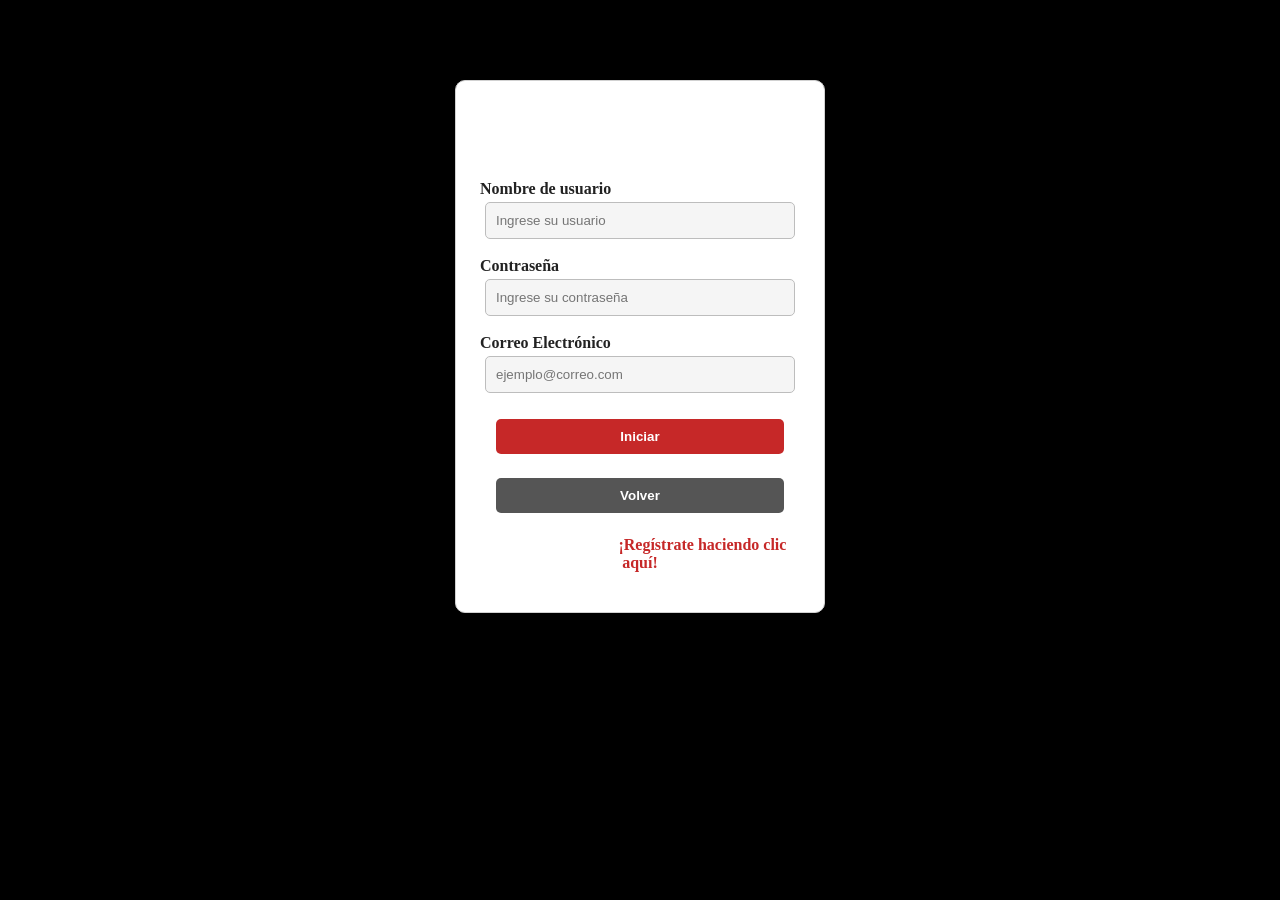
==== login.html @ cfed103f "Firts commit" ====
<!DOCTYPE html>
<html lang="es">

<head>

    <meta charset="UTF-8">
    <meta name="viewport" content="width=device-width, initial-scale=1.0">
    <link rel="stylesheet" href="style.css">

    <title>Inicio de Sesión</title>

</head>

<body>

    <div class="login">

        <h2 class="titulologin">Inicio de Sesión</h2>

        <p class="parrafologin">Nombre de usuario</p>
        <input type="text" name="User" id="Username" placeholder="Ingrese su usuario" required>

        <p class="parrafologin">Contraseña</p>
        <input type="password" name="Password" id="Password" placeholder="Ingrese su contraseña" required>

        <p class="parrafologin">Correo Electrónico</p>
        <input type="email" name="mail" id="Email" placeholder="ejemplo@correo.com" required>

        <button class="botonlogin" onclick="login()">Iniciar</button>

        <button class="botonback" onclick="location.href='./index.html'">Volver</button>

        <p class="registerlink"> ¿No tienes cuenta? 
        <a href="register.html">¡Regístrate haciendo clic aquí!</a>
</p>
    </div>
   
</body>
<script src="/js/LoginScripts.js" defer></script>
</html>
---- style.css ----
body{
    margin: 0;
    font-family: Arial;
    background-color: black;
    color: white;
}
header{
    display: flex;
    justify-content: space-between;
    align-items: center;
    padding: 20px;
    background-color: black;
    position: sticky;
    top: 0;
}
.logo{
    width: 60px;
}
nav a{
    color: white;
    text-decoration: none;
    margin-left: 20px;
    transition: 0.3s ease;
}

nav a:hover{
    text-decoration: underline;
    color: #b7b7b7
}
.hero{
    position: relative;
    height: 80vh;
    max-height: 70rem;

    display: flex;
    justify-content: center;
    align-items: center;

    overflow: hidden;
}

.hero::before{
    content: "";
    position: absolute;
    inset: 0;

    background-image: url("img/fondo.png");
    background-size: 100% 100%;
    background-position: center;

    filter: blur(5px);
}

.hero *{
    position: relative;
    z-index: 1;
}

#relleno{
    min-height: 100vh;
}
.overlay{
    text-align: center;
    background-color: rgba(0, 0, 0, 0.733);
    padding: 30px;
    border-radius: 10px;
}
button{
    background-color: red;
    color: white;
    border: none;
    padding: 12px 15px;
    border-radius: 20px;
    margin-left: 20px;
    transition: 0.3s ease;
}
button:hover{
    background-color: darkred;
}

.parrafologin {
    font-family: 'Times New Roman', Times, serif;
    margin: 8px 0 4px 0;
    text-align: left;
    font-weight: 600;
    color: #222222;
}

.login {
    max-width: 320px;
    display: flex;
    flex-direction: column;
    font-family: 'Times New Roman', Times, serif;
    margin: 80px auto;
    border: 1px solid #d1d1d1;
    padding: 1.5rem;
    background-color: #ffffff;
    border-radius: 10px;
    box-shadow: 0 4px 12px rgba(0, 0, 0, 0.15);
}

.login input {
    margin: 0 auto 10px auto;
    padding: 10px;
    width: 90%;
    border: 1px solid #bdbdbd;
    border-radius: 5px;
    background-color: #f5f5f5;
    color: #222222;
    transition: 0.3s;
}

.login input:focus {
    outline: none;
    border-color: #c62828;
    background-color: #ffffff;
    box-shadow: 0 0 5px rgba(198, 40, 40, 0.3);
}

.botonlogin {
    margin: 1rem auto;
    background-color: #c62828;
    color: white;
    padding: 10px 20px;
    border: none;
    border-radius: 5px;
    cursor: pointer;
    width: 90%;
    font-weight: bold;
    transition: 0.3s;
}

.botonlogin:hover {
    background-color: #a61f1f;
}

.registerlink{
    text-align: center;
    margin-top: 15px;
}

.registerlink a{
    color: #c62828;
    font-weight: bold;
    text-decoration: none;
}

.registerlink a:hover{
    text-decoration: underline;
}

.botonback {
    margin: 0.5rem auto;
    background-color: #555555;
    color: white;
    padding: 10px 20px;
    border: none;
    border-radius: 5px;
    cursor: pointer;
    width: 90%;
    font-weight: bold;
    transition: 0.3s;
}

.botonback:hover {
    background-color: #333333;
}
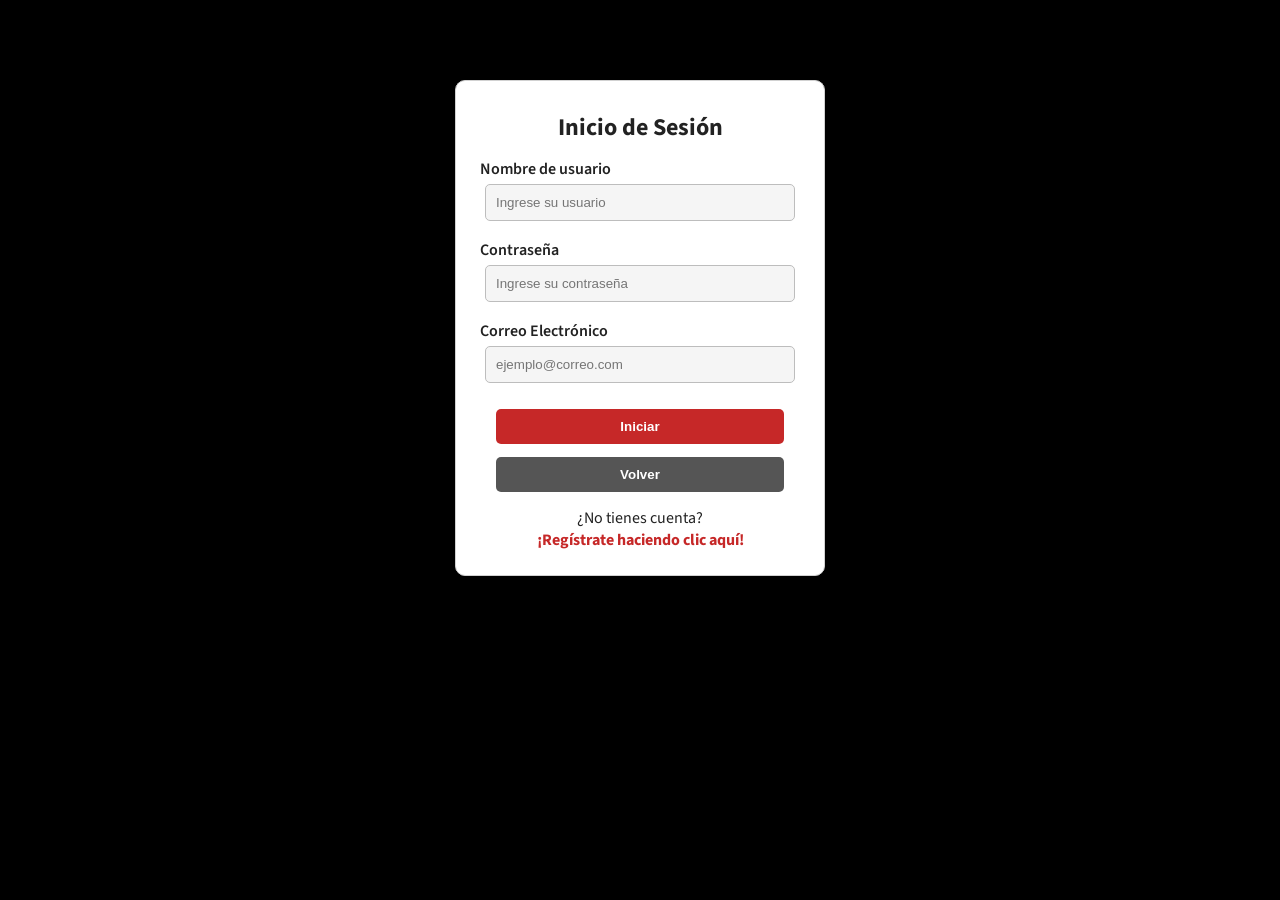
==== commit ea207dad: "retoques esteticos login y register" ====
--- a/login.html
+++ b/login.html
@@ -5,7 +5,11 @@
 
     <meta charset="UTF-8">
     <meta name="viewport" content="width=device-width, initial-scale=1.0">
-    <link rel="stylesheet" href="style.css">
+    <link rel="stylesheet" href="./root.css">
+    <link rel="stylesheet" href="./css/login.css">
+    <link rel="preconnect" href="https://fonts.googleapis.com">
+<link rel="preconnect" href="https://fonts.gstatic.com" crossorigin>
+<link href="https://fonts.googleapis.com/css2?family=Source+Sans+3:ital,wght@0,200..900;1,200..900&display=swap" rel="stylesheet">
 
     <title>Inicio de Sesión</title>
 
@@ -30,11 +34,11 @@
 
         <button class="botonback" onclick="location.href='./index.html'">Volver</button>
 
-        <p class="registerlink"> ¿No tienes cuenta? 
-        <a href="register.html">¡Regístrate haciendo clic aquí!</a>
-</p>
+        <p class="registerlink"> ¿No tienes cuenta?</p>
+        <a class="a" href="register.html">¡Regístrate haciendo clic aquí!</a>
+
     </div>
    
 </body>
-<script src="/js/LoginScripts.js" defer></script>
+<script src="./js/LoginScripts.js" defer></script>
 </html>
--- a/root.css
+++ b/root.css
@@ -0,0 +1,90 @@
+/* CSS VARIABLES - COLORES */
+:root {
+    /* Colores primarios */
+    --color-black: black;
+    --color-white: white;
+
+    /* Colores de acento */
+    --color-red: red;
+    --color-darkred: darkred;
+    --color-primary: #c62828;
+    --color-primary-dark: #a61f1f;
+
+    /* Grises */
+    --color-gray-dark: #555555;
+    --color-gray-darker: #333333;
+    --color-gray-light: #b7b7b7;
+    --color-gray-text: #222222;
+    --color-gray-border-light: #d1d1d1;
+    --color-gray-border: #bdbdbd;
+    --color-gray-bg: #f5f5f5;
+}
+
+body {
+    margin: 0;
+    font-family: sans-serif;
+    background-color: var(--color-black);
+    color: var(--color-white);
+}
+
+/* Header y Navegación */
+header {
+    display: flex;
+    justify-content: space-between;
+    align-items: center;
+    padding: 20px;
+    background-color: var(--color-black);
+    position: sticky;
+    top: 0;
+    z-index: 10;
+}
+
+.logo {
+    width: 60px;
+    transition: transform 0.2s ease;
+}
+
+.logo:hover {
+    transform: scale(1.1);
+}
+
+.main-nav {
+    display: flex;
+    align-items: center;
+    gap: 1rem;
+}
+
+.main-nav a {
+    color: var(--color-white);
+    text-decoration: none;
+    transition: 0.3s ease;
+}
+
+.main-nav a:hover {
+    text-decoration: underline;
+    color: var(--color-gray-light);
+}
+
+.main-nav button {
+    margin-left: 20px;
+}
+
+/* Button Styles */
+button {
+    background-color: var(--color-red);
+    color: var(--color-white);
+    border: none;
+    padding: 12px 15px;
+    border-radius: 20px;
+    margin-left: 20px;
+    transition: 0.3s ease;
+}
+
+button:hover {
+    background-color: var(--color-darkred);
+}
+
+h1 {
+    color: var(--color-white);
+    text-align: center;
+}
--- a/css/login.css
+++ b/css/login.css
@@ -0,0 +1,112 @@
+/* LOGIN.HTML STYLES */
+
+/* Login Section Styles */
+.parrafologin {
+    font-family: "Source Sans 3", sans-serif;
+    font-optical-sizing: auto;
+    font-weight: 400;
+    font-style: normal;
+
+    margin: 8px 0 4px 0;
+    text-align: left;
+    font-weight: 600;
+    color: var(--color-gray-text);
+}
+
+.login {
+    max-width: 320px;
+    display: flex;
+    flex-direction: column;
+    font-family: "Source Sans 3", sans-serif;
+    margin: 80px auto;
+    border: 1px solid var(--color-gray-border-light);
+    padding: 1.5rem;
+    background-color: var(--color-white);
+    border-radius: 10px;
+    box-shadow: 0 4px 12px rgba(0, 0, 0, 0.15);
+}
+
+.login input {
+    margin: 0 auto 10px auto;
+    padding: 10px;
+    width: 90%;
+    border: 1px solid var(--color-gray-border);
+    border-radius: 5px;
+    background-color: var(--color-gray-bg);
+    color: var(--color-gray-text);
+    transition: 0.3s;
+}
+
+.login input:focus {
+    outline: none;
+    border-color: var(--color-primary);
+    background-color: var(--color-white);
+    box-shadow: 0 0 5px rgba(198, 40, 40, 0.3);
+}
+
+.botonlogin {
+    margin: 1rem auto 5px auto;
+    background-color: var(--color-primary);
+    color: var(--color-white);
+    padding: 10px 20px;
+    border: none;
+    border-radius: 5px;
+    cursor: pointer;
+    width: 90%;
+    font-weight: bold;
+    transition: 0.3s;
+}
+
+.botonlogin:hover {
+    background-color: var(--color-primary-dark);
+}
+
+.registerlink {
+    text-align: center;
+    margin: 7px auto 0 auto;
+    color: var(--color-gray-text);
+}
+
+.a {
+    color: var(--color-primary);
+    font-weight: bold;
+    text-decoration: none;
+    text-align: center;
+}
+
+.registerlink a:hover {
+    text-decoration: underline;
+}
+
+.botonback {
+    margin: 0.5rem auto;
+    background-color: var(--color-gray-dark);
+    color: var(--color-white);
+    padding: 10px 20px;
+    border: none;
+    border-radius: 5px;
+    cursor: pointer;
+    width: 90%;
+    font-weight: bold;
+    transition: 0.3s;
+}
+
+.botonback:hover {
+    background-color: var(--color-gray-darker);
+}
+
+.background {
+    background-color: var(--color-gray-bg);
+    min-height: 100vh;
+    display: flex;
+    justify-content: center;
+    align-items: center;
+}
+
+.titulologin {
+    text-align: center;
+    font-family: "Source Sans 3", sans-serif;
+    font-weight: 700;
+    color: var(--color-gray-text);
+    margin: 5px auto 5px auto;
+}
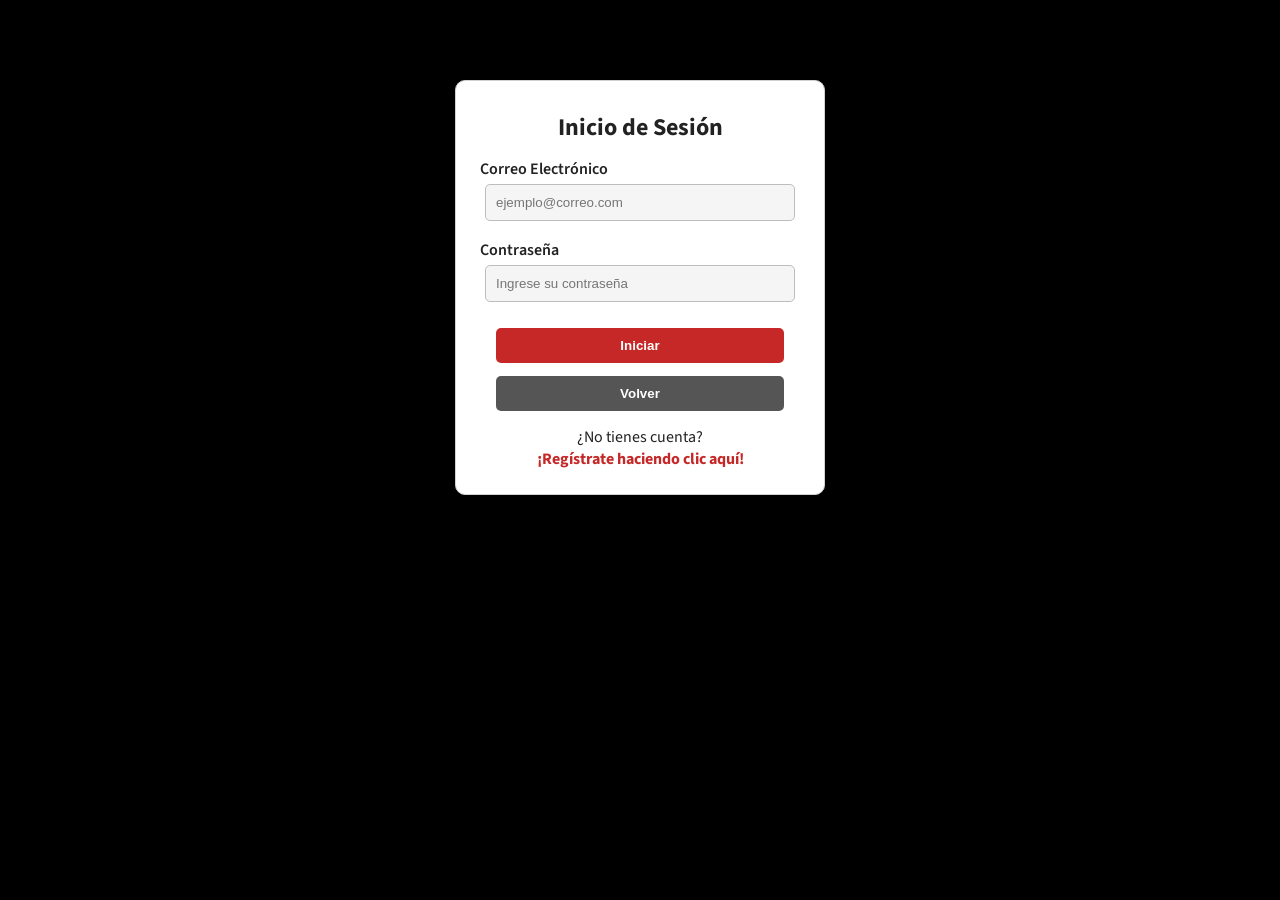
==== commit 09b64a53: "removimos nombre de login y modificamos el mismo en register" ====
--- a/login.html
+++ b/login.html
@@ -21,14 +21,12 @@
 
         <h2 class="titulologin">Inicio de Sesión</h2>
 
-        <p class="parrafologin">Nombre de usuario</p>
-        <input type="text" name="User" id="Username" placeholder="Ingrese su usuario" required>
-
+           <p class="parrafologin">Correo Electrónico</p>
+        <input type="email" name="mail" id="Email" placeholder="ejemplo@correo.com" required>
+        
+      
         <p class="parrafologin">Contraseña</p>
-        <input type="password" name="Password" id="Password" placeholder="Ingrese su contraseña" required>
-
-        <p class="parrafologin">Correo Electrónico</p>
-        <input type="email" name="mail" id="Email" placeholder="ejemplo@correo.com" required>
+        <input type="password" name="Password" id="Password" placeholder="Ingrese su contraseña" required> 
 
         <button class="botonlogin" onclick="login()">Iniciar</button>
 
